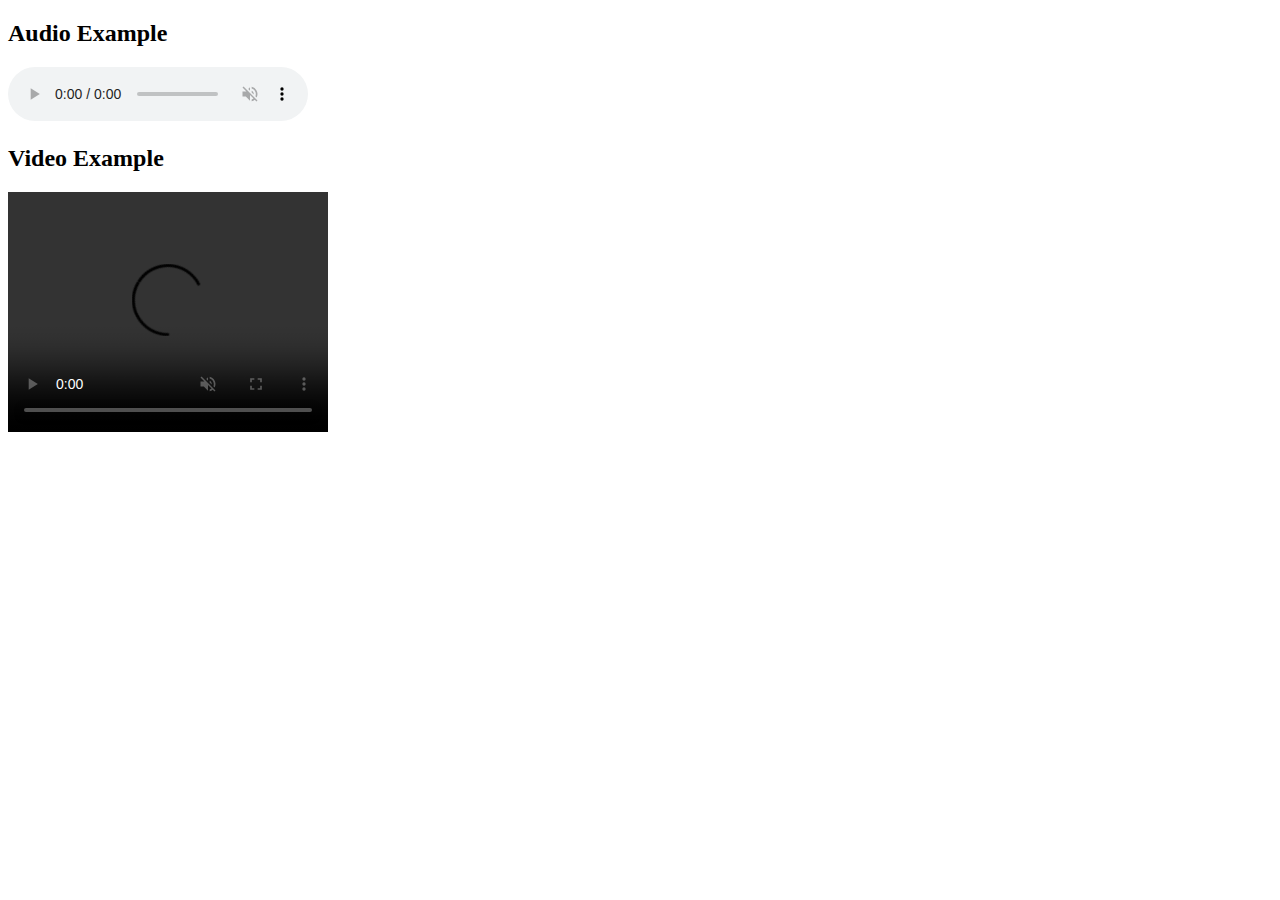
==== Module_5_Lab/Module_5_Lab.html @ 1f69ae82 "Add files via upload" ====
<!DOCTYPE html>
<html>
<head>
    <title>Audio and Video Example</title>
</head>
<body>
    <h2>Audio Example</h2>
    <audio controls muted loop autoplay>
        <source src="/audio.mp3" type="audio/mpeg">
        Your browser does not support the audio tag.
    </audio>

    <h2>Video Example</h2>
    <video controls muted loop autoplay width="320" height="240">
        <source src="/video.mp4" type="video/mp4">
        Your browser does not support the video tag.
    </video>
</body>
</html>
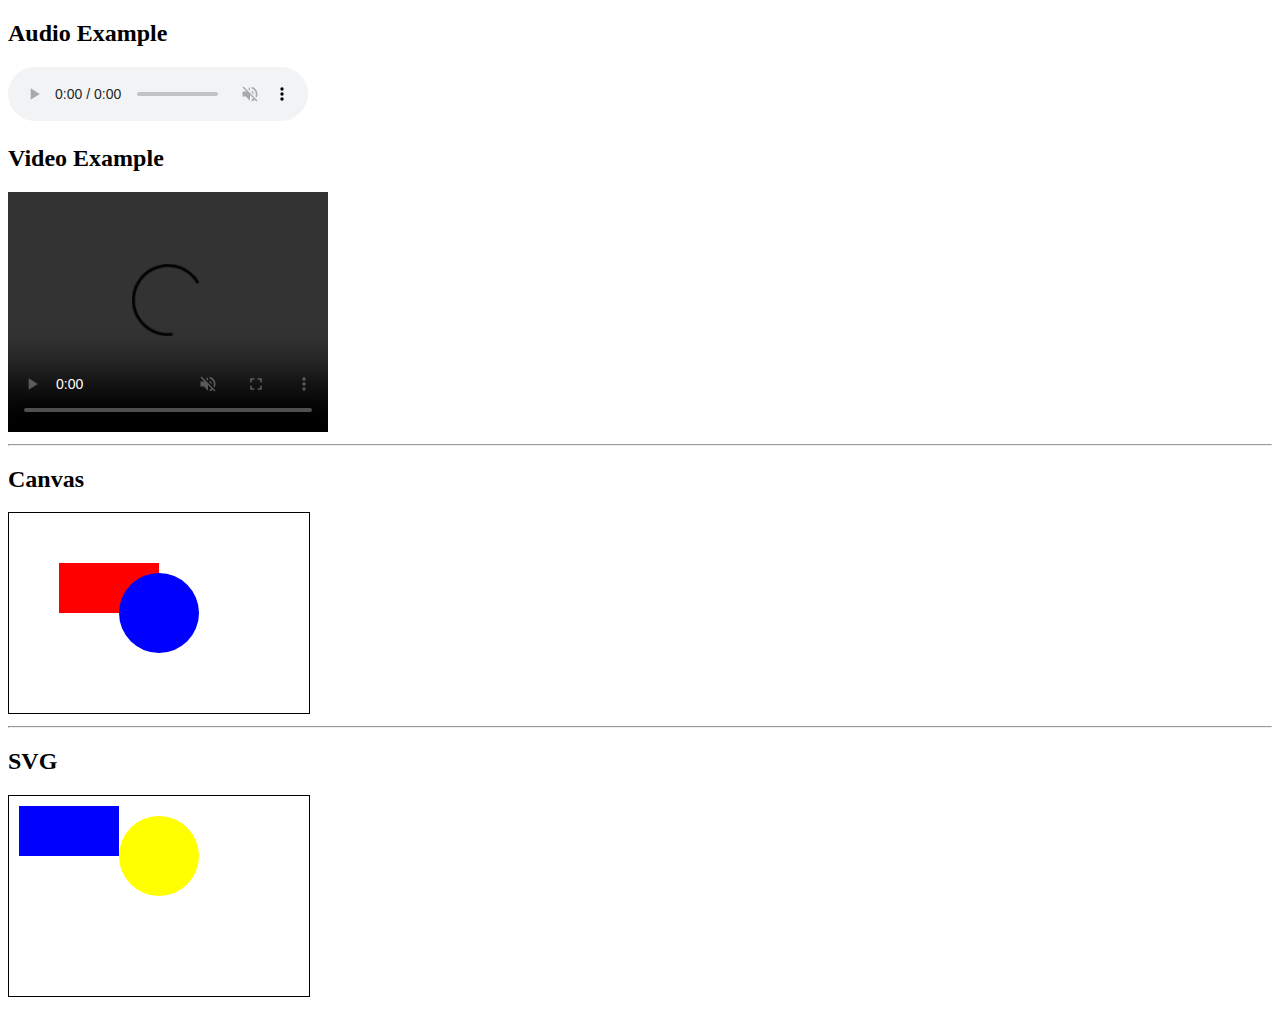
==== commit 5399bb2c: "Update Module_5_Lab.html" ====
--- a/Module_5_Lab/Module_5_Lab.html
+++ b/Module_5_Lab/Module_5_Lab.html
@@ -15,5 +15,35 @@
         <source src="/video.mp4" type="video/mp4">
         Your browser does not support the video tag.
     </video>
+
+
+    <hr>
+
+    <h2>Canvas</h2>
+    <canvas id="myCanvas" width="300" height="200" style="border:1px solid #000;"></canvas>
+    <script>
+        const canvas = document.getElementById("myCanvas");
+        const ctx = canvas.getContext("2d");
+
+        
+        ctx.fillStyle ="red";
+        ctx.fillRect(50, 50, 100, 50);
+
+        ctx.beginPath();
+        ctx.arc(150,100,40,0,2*Math.PI);
+        ctx.fillStyle="blue";
+        ctx.fill();
+
+
+    </script>
+
+    <hr>
+
+    <h2>SVG</h2>
+    
+    <svg width="300" height="200" style="border:1px solid #000;">
+        <Circle cx="150" cy="60" r="40" fill="yellow"/>
+        <rect x="10" y="10" width="100" height="50" fill="blue" />
+    </svg>
 </body>
 </html>
